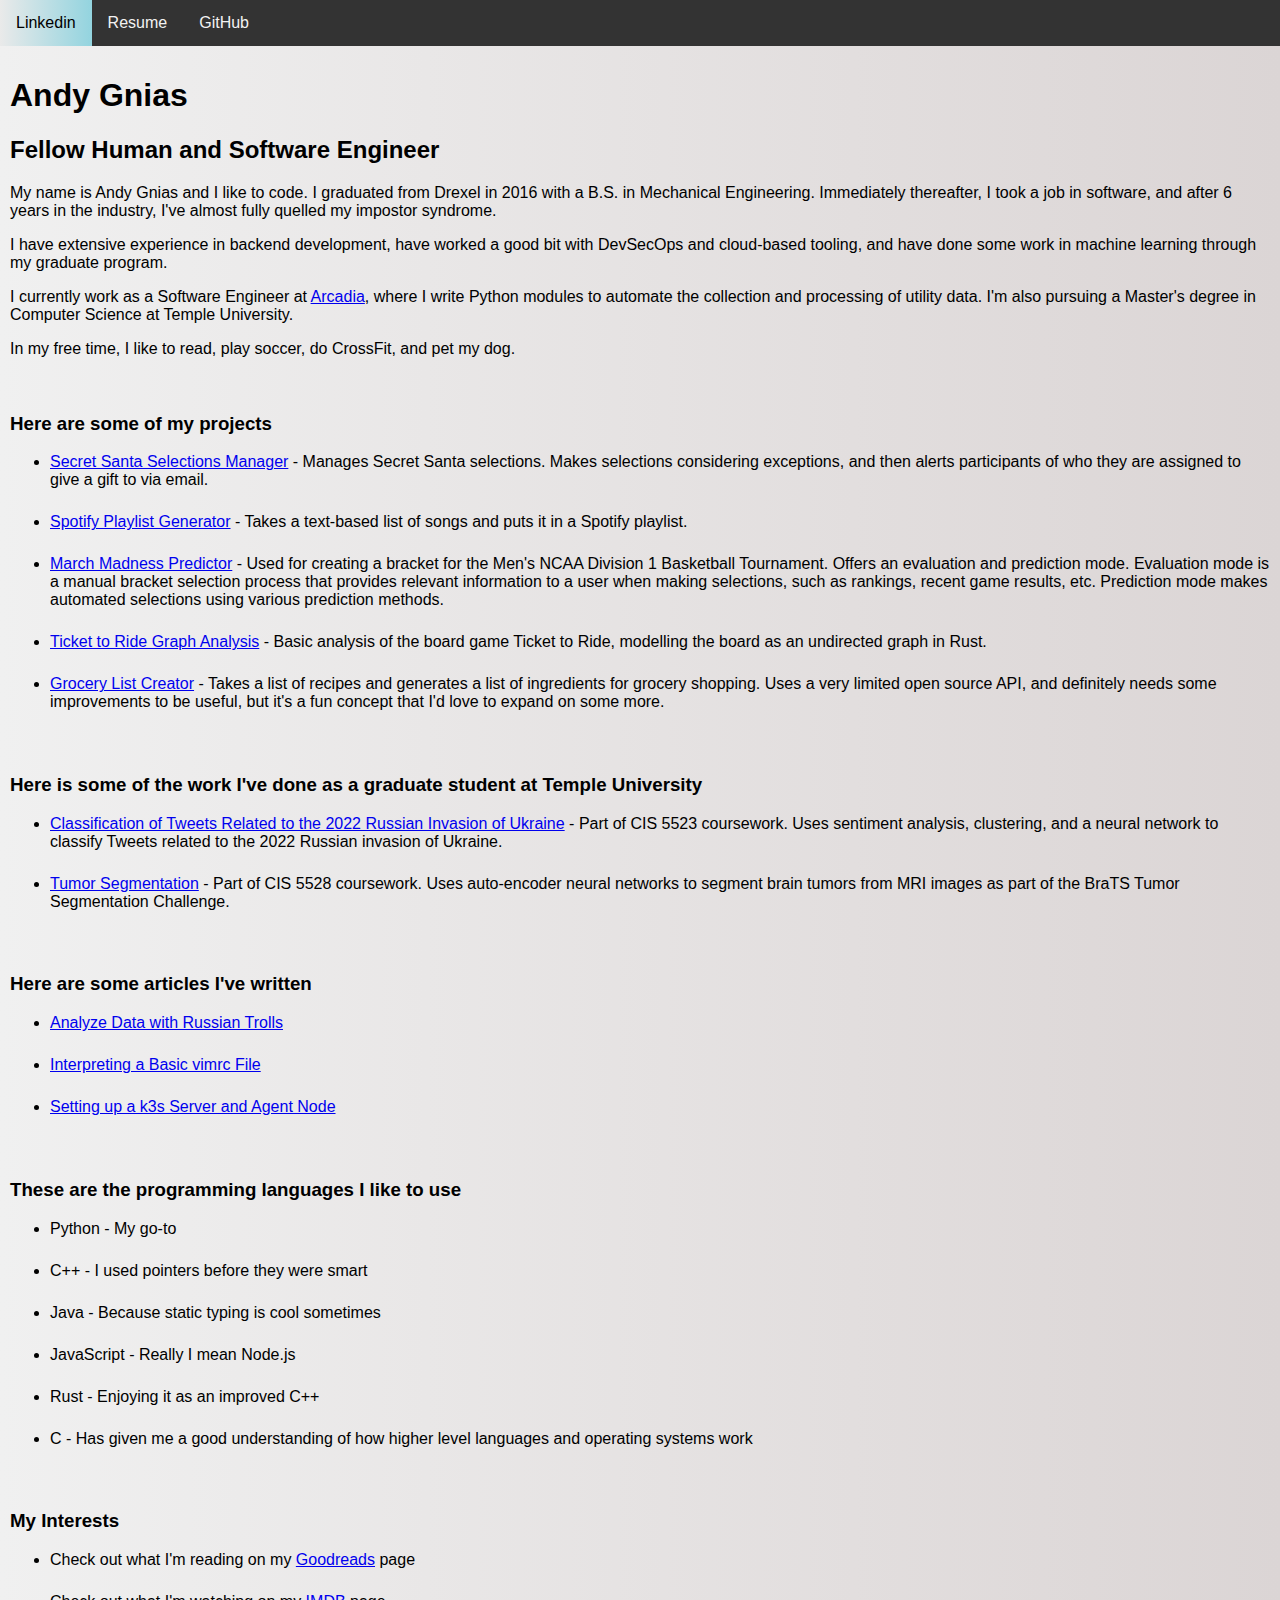
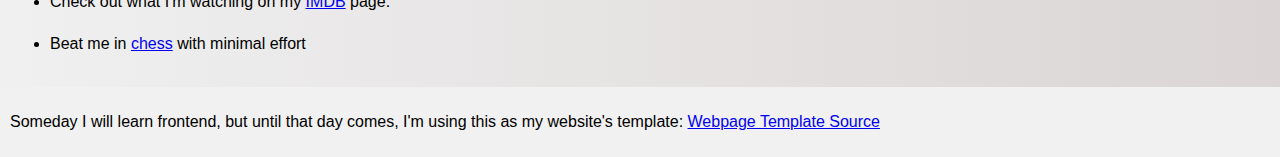
==== index.html @ 7898da82 "typo fix" ====
<!DOCTYPE html PUBLIC "-//W3C//DTD HTML 4.01 Transitional//EN">
<!--template from https://www.w3schools.com/css/tryit.asp?filename=trycss_template3-->
<html lang="en">

<head>
    <title>Andy Gnias Personal Website</title>
    <meta name="viewport" content="width=device-width, initial-scale=1">
    <link href="website_styling.css" rel="stylesheet">
</head>

<body>

    <div class="topnav">
        <a href="https://www.linkedin.com/in/andrewgnias" target="_blank">Linkedin</a>
        <a href="Resume/AGniasResume.pdf" target="_blank">Resume</a>
        <a href="https://github.com/AGnias47/" target="_blank">GitHub</a>
    </div>

    <section class="content">
        <h1>Andy Gnias</h1>
        <h2>Fellow Human and Software Engineer</h2>
        <p>
            My name is Andy Gnias and I like to code. I graduated from Drexel in 2016 with a B.S. in Mechanical
            Engineering.
            Immediately thereafter, I took a job in software, and after 6 years in the industry, I've almost fully
            quelled my impostor syndrome.
        </p>
        <p>
            I have extensive experience in backend development, have worked a good bit with DevSecOps and cloud-based
            tooling, and have done some work in machine learning through my graduate program.
        </p>
        <p>
            I currently work as a Software Engineer at <a href="https://www.arcadia.com/" target="_blank">Arcadia</a>,
            where I write Python modules to automate the collection and processing of utility data. I'm also pursuing a
            Master's degree in Computer Science at Temple University.
        </p>
        <p>
            In my free time, I like to read, play soccer, do CrossFit, and pet my dog.
        </p>
    </section>

    <section class="content">
        <h3>Here are some of my projects</h3>
        <ul>
            <li>
                <a href="https://www.andygnias.com/secret-santa/" target="_blank">Secret Santa Selections Manager</a> -
                Manages Secret Santa selections. Makes selections considering exceptions, and then alerts participants
                of who they are assigned to give a gift to via email.
            </li>
            <li>
                <a href="https://www.andygnias.com/spotify-playlist-generator/" target="_blank">Spotify Playlist
                    Generator</a> -
                Takes a text-based list of songs and puts it in a Spotify playlist.
            </li>
            <li>
                <a href="https://www.andygnias.com/march-madness/" target="_blank">March Madness Predictor</a> - Used
                for creating a bracket for the Men's NCAA Division 1 Basketball Tournament. Offers an evaluation and
                prediction mode. Evaluation mode is a manual bracket selection process that provides relevant
                information to a user when making selections, such as rankings, recent game results, etc. Prediction
                mode makes automated selections using various prediction methods.
            </li>
            <li>
                <a href="https://www.andygnias.com/ticket-to-ride-graph-analysis/" target="_blank">Ticket to Ride Graph
                    Analysis</a> -
                Basic analysis of the board game Ticket to Ride, modelling the board as an undirected graph in Rust.
            </li>
            <li>
                <a href="https://www.andygnias.com/grocery-list/" target="_blank">Grocery List Creator</a> - Takes a
                list of recipes and generates a list of ingredients for grocery shopping. Uses a very limited open
                source API, and definitely needs some improvements to be useful, but it's a fun concept that I'd love to
                expand on some more.
            </li>
        </ul>
    </section>



    <section class="content">
        <h3>Here is some of the work I've done as a graduate student at Temple University</h3>
        <ul>
            <li><a href="portfolio/russo-ukranian-tweet-classification.pdf" target="_blank">Classification of Tweets
                    Related to the 2022 Russian Invasion of Ukraine</a> - Part of CIS 5523 coursework. Uses sentiment
                analysis, clustering, and a neural network to classify Tweets related to the 2022 Russian invasion of
                Ukraine.</li>
            <li><a href="portfolio/brats.pdf" target="_blank">Tumor Segmentation</a> - Part of CIS 5528 coursework. Uses
                auto-encoder neural networks to segment brain tumors from MRI images as part of the BraTS Tumor
                Segmentation Challenge.</li>
        </ul>
    </section>

    <section class="content">
        <h3>Here are some articles I've written</h3>
        <ul>
            <li><a href="https://dev.to/agnias47/analyze-data-with-russian-trolls-3ebk" target="_blank">Analyze Data
                    with Russian Trolls</a></li>
            <li><a href="https://dev.to/agnias47/interpreting-a-basic-vimrc-file-42cn" target="_blank">Interpreting a
                    Basic vimrc File</a></li>
            <li><a href="https://dev.to/agniasstratagem/setting-up-a-k3s-server-and-agent-node-2mp3"
                    target="_blank">Setting up a k3s Server and Agent Node</a></li>
        </ul>
    </section>

    <section class="content">
        <h3>These are the programming languages I like to use</h3>
        <ul>
            <li>Python - My go-to</li>
            <li>C++ - I used pointers before they were smart</li>
            <li>Java - Because static typing is cool sometimes</li>
            <li>JavaScript - Really I mean Node.js</li>
            <li>Rust - Enjoying it as an improved C++</li>
            <li>C - Has given me a good understanding of how higher level languages and operating systems work</li>
        </ul>
    </section>

    <section class=" content ">
        <h3>My Interests</h3>
        <ul>
            <li>Check out what I'm reading on my <a
                    href="https://www.goodreads.com/review/list/110142456?ref=nav_mybooks "
                    target="_blank ">Goodreads</a> page</li>
            <li>Check out what I'm watching on my <a href="https://www.imdb.com/user/ur91113321/ratings "
                    target="_blank ">IMDB</a> page.</li>
            <li>Beat me in <a href="https://www.chess.com/member/chesster4133" target="_blank">chess</a> with minimal
                effort</li>
        </ul>
    </section>

    <div class="footer ">
        <p>Someday I will learn frontend, but until that day comes, I'm using this as my website's template: <a
                href="https://www.w3schools.com/css/tryit.asp?filename=trycss_template3 " target="_blank ">Webpage
                Template Source</a></p>
    </div>

</body>

</html>
---- website_styling.css ----
/* Apply box-sizing to all elements */
* {
  box-sizing: border-box;
}

/* Set body styles */
body {
  margin: 0;
  font-family: "Trebuchet MS", "Lucida Grande", "Lucida Sans Unicode", "Lucida Sans", Tahoma, sans-serif;
}

/* Set heading styles */
h1,
h2,
h3 {
  font-family: Verdana, Geneva, sans-serif;
}

/* Style the top navigation bar */
.topnav {
  overflow: hidden;
  background-color: #333;
}

/* Style the topnav links */
.topnav a {
  float: left;
  display: block;
  color: #f2f2f2;
  text-align: center;
  padding: 14px 16px;
  text-decoration: none;
}

/* Change color on hover */
.topnav a:hover {
  background: linear-gradient(90deg, rgba(242, 242, 242, 0.9556197478991597) 0%, rgba(147, 212, 223, 1) 100%);
  color: black;
}

/* Style the content */
.content {
  background: linear-gradient(90deg, rgba(240, 240, 240, 1) 0%, rgba(219, 213, 213, 1) 100%);
  padding: 10px;
}

/* Style the footer */
.footer {
  background-color: #f1f1f1;
  padding: 10px;
}

.content ul {
  margin-top: 10px;
  margin-bottom: 10px;
}

.content li {
  margin-bottom: 24px;
}
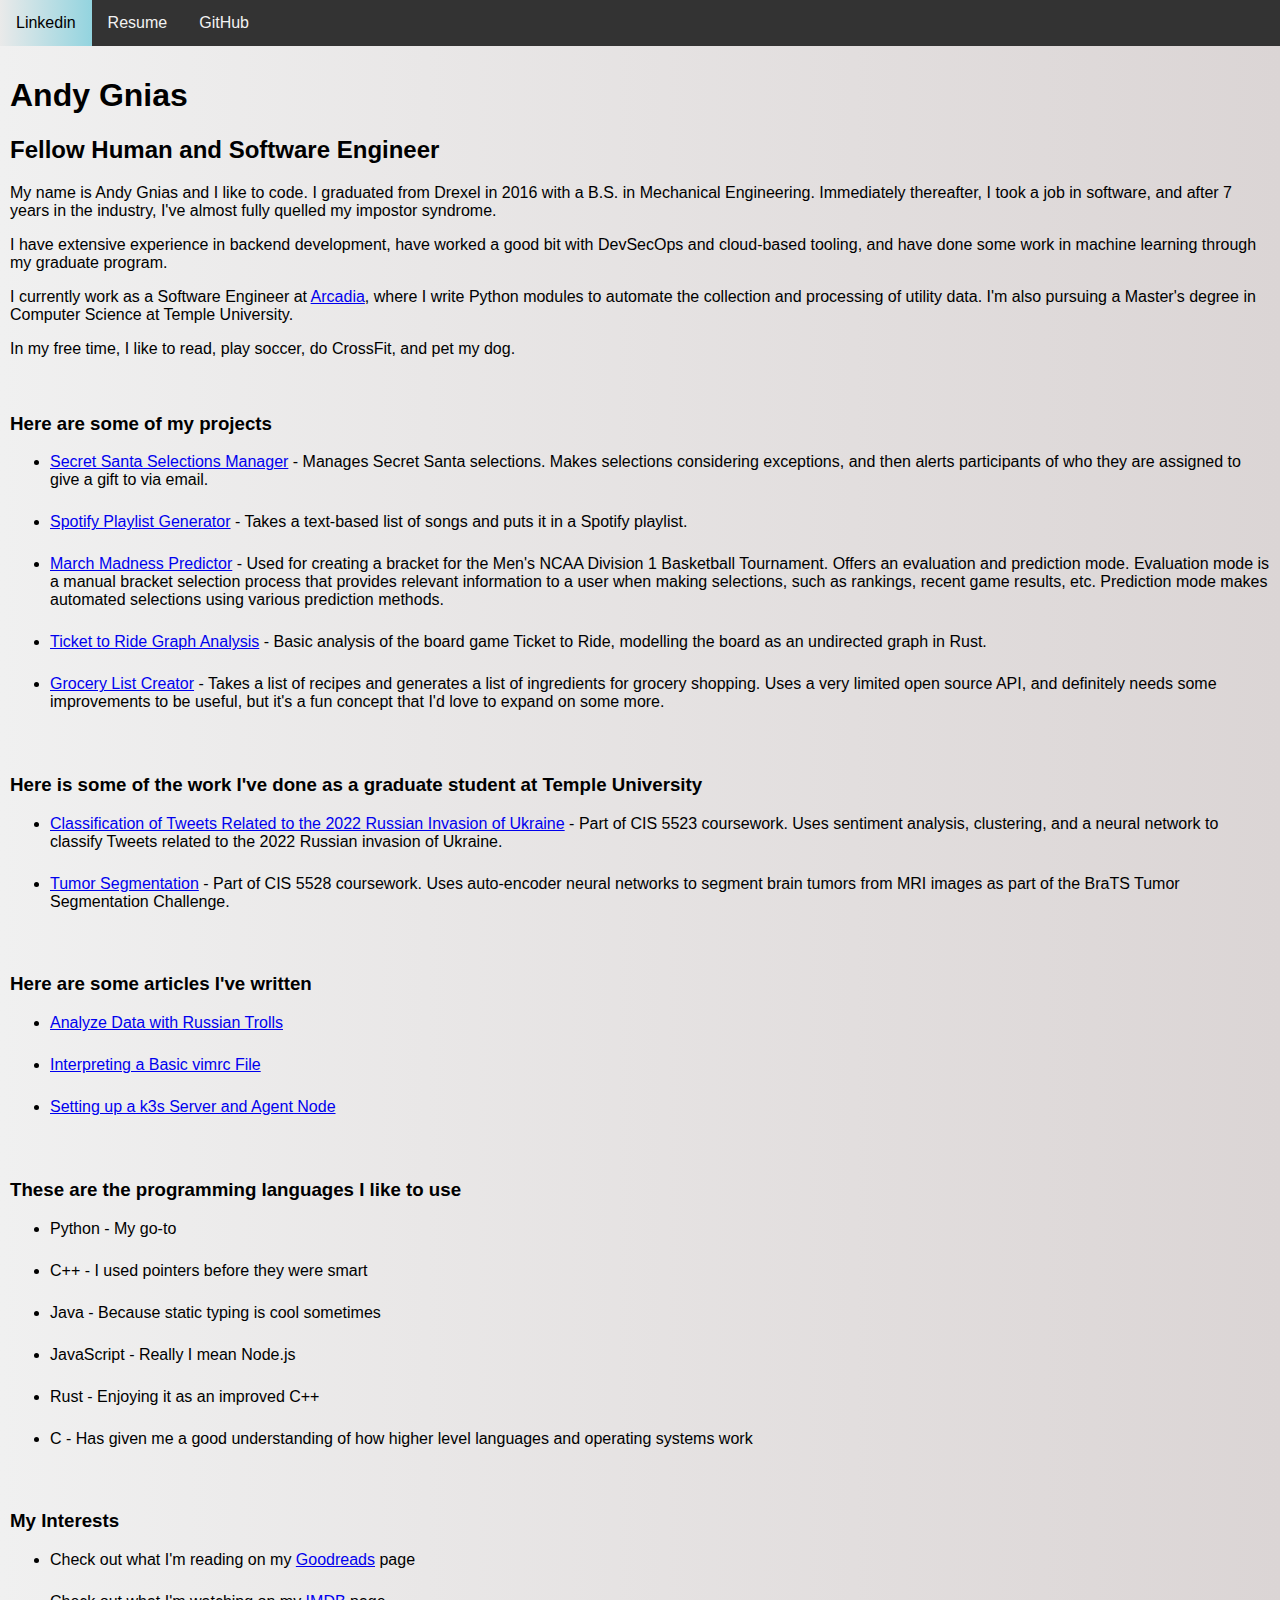
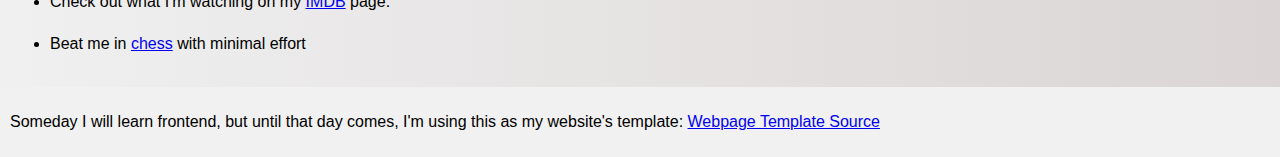
==== commit 1d3712e6: "year" ====
--- a/index.html
+++ b/index.html
@@ -22,7 +22,7 @@
         <p>
             My name is Andy Gnias and I like to code. I graduated from Drexel in 2016 with a B.S. in Mechanical
             Engineering.
-            Immediately thereafter, I took a job in software, and after 6 years in the industry, I've almost fully
+            Immediately thereafter, I took a job in software, and after 7 years in the industry, I've almost fully
             quelled my impostor syndrome.
         </p>
         <p>
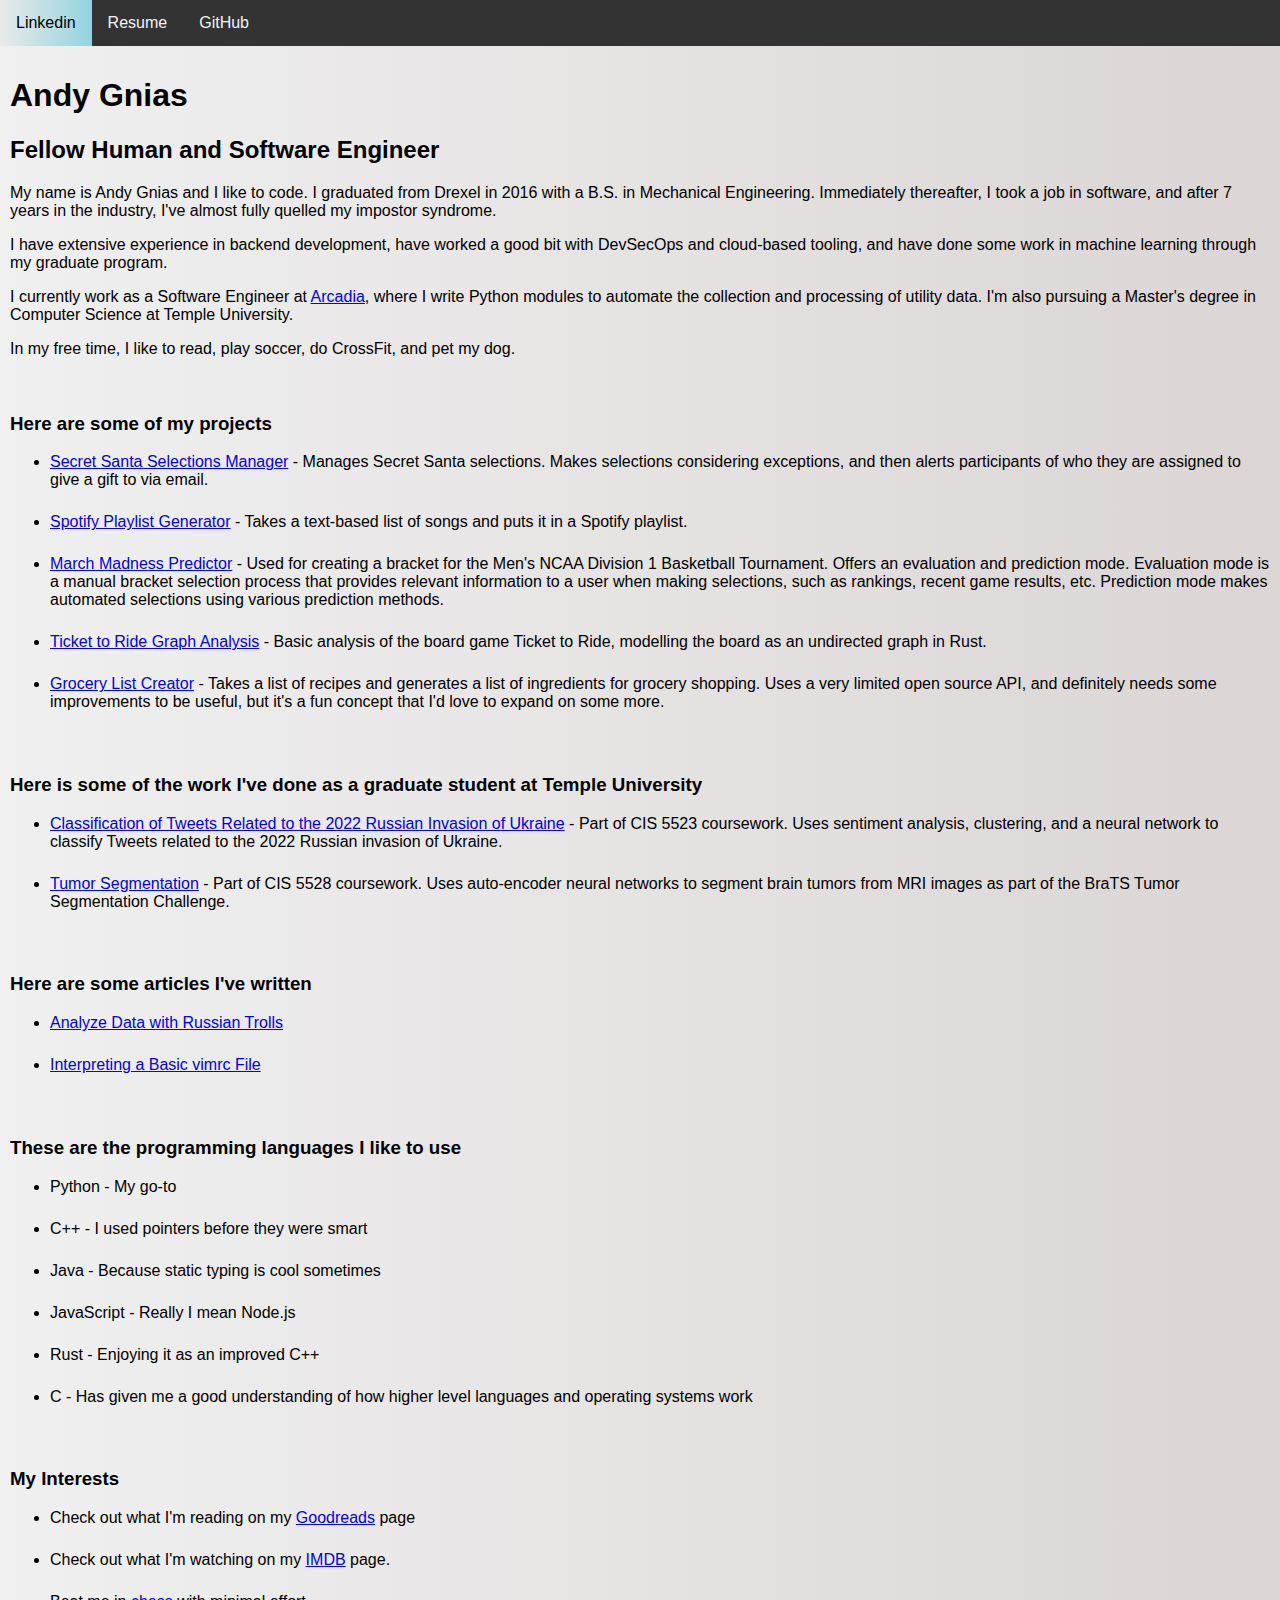
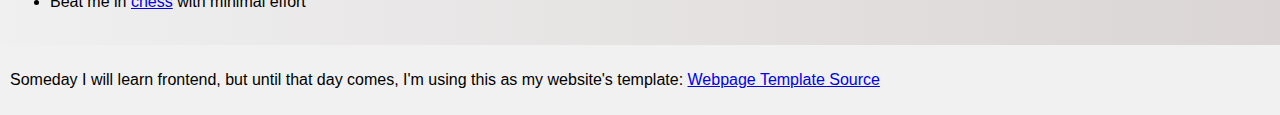
==== commit 6a9616de: "Update articles" ====
--- a/index.html
+++ b/index.html
@@ -95,8 +95,6 @@
                     with Russian Trolls</a></li>
             <li><a href="https://dev.to/agnias47/interpreting-a-basic-vimrc-file-42cn" target="_blank">Interpreting a
                     Basic vimrc File</a></li>
-            <li><a href="https://dev.to/agniasstratagem/setting-up-a-k3s-server-and-agent-node-2mp3"
-                    target="_blank">Setting up a k3s Server and Agent Node</a></li>
         </ul>
     </section>
 
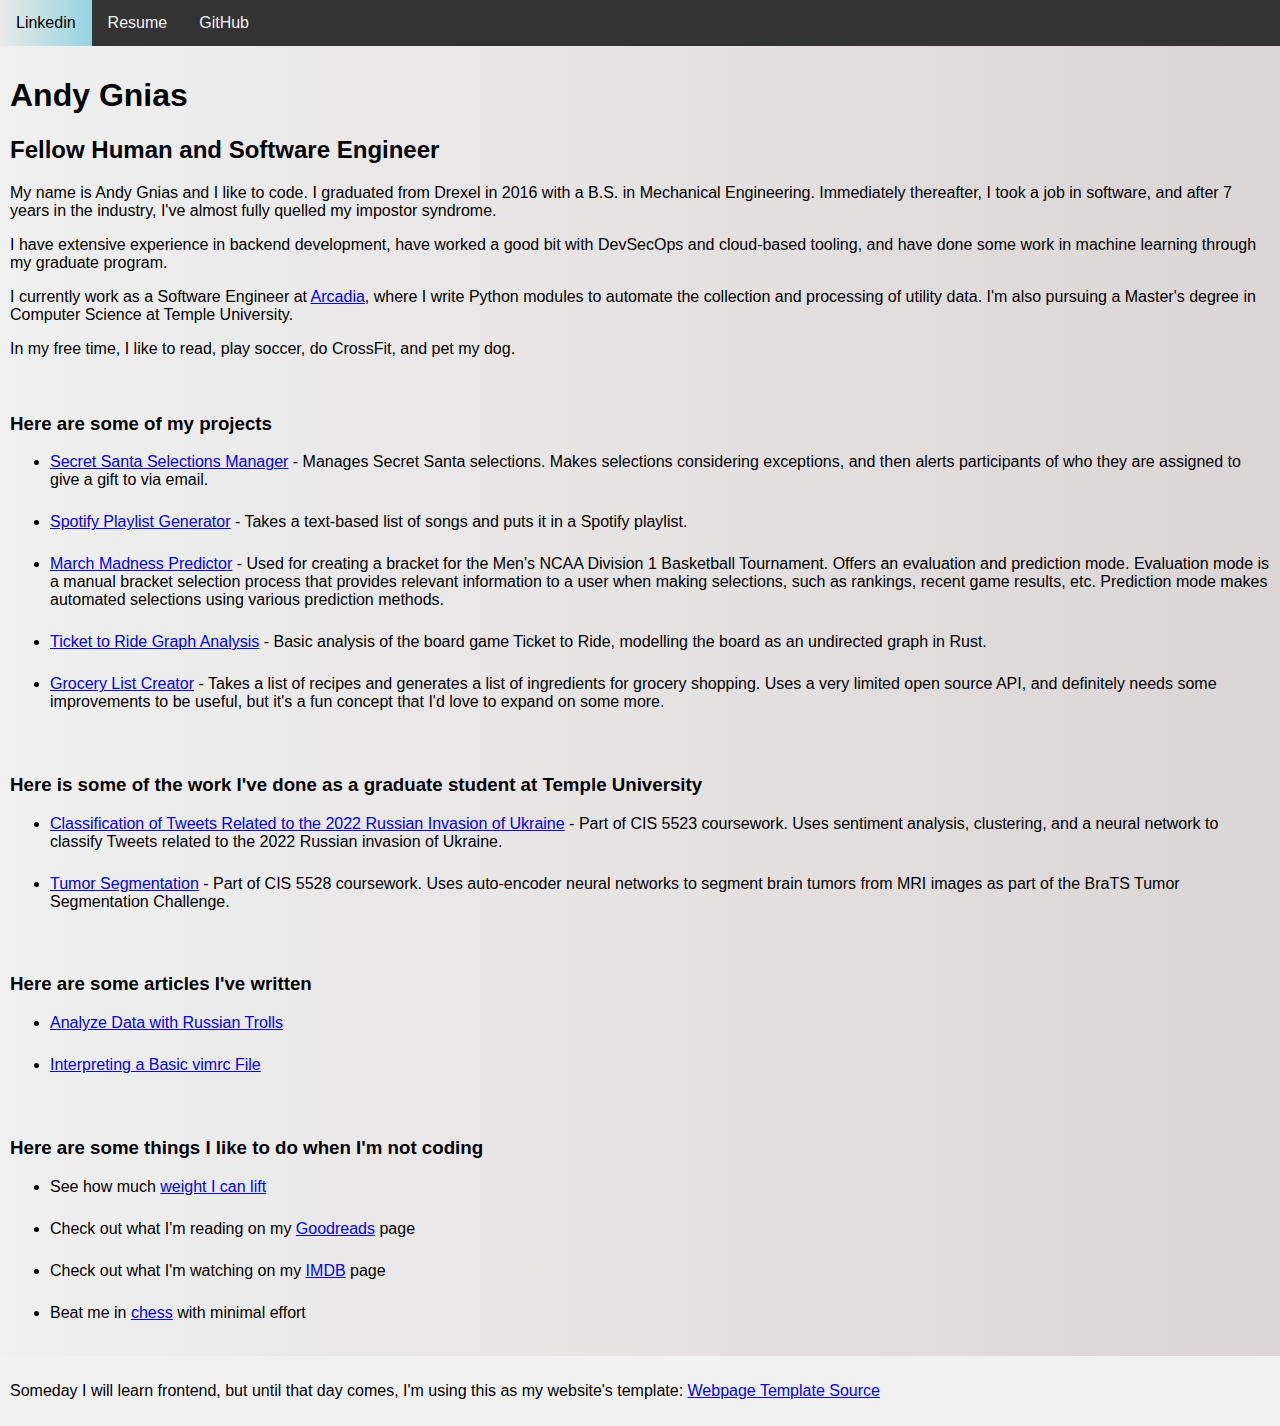
==== commit 0927a9ae: "Website updates" ====
--- a/index.html
+++ b/index.html
@@ -73,8 +73,6 @@
         </ul>
     </section>
 
-
-
     <section class="content">
         <h3>Here is some of the work I've done as a graduate student at Temple University</h3>
         <ul>
@@ -98,26 +96,15 @@
         </ul>
     </section>
 
-    <section class="content">
-        <h3>These are the programming languages I like to use</h3>
+    <section class=" content ">
+        <h3>Here are some things I like to do when I'm not coding</h3>
         <ul>
-            <li>Python - My go-to</li>
-            <li>C++ - I used pointers before they were smart</li>
-            <li>Java - Because static typing is cool sometimes</li>
-            <li>JavaScript - Really I mean Node.js</li>
-            <li>Rust - Enjoying it as an improved C++</li>
-            <li>C - Has given me a good understanding of how higher level languages and operating systems work</li>
-        </ul>
-    </section>
-
-    <section class=" content ">
-        <h3>My Interests</h3>
-        <ul>
+            <li>See how much <a href="https://games.crossfit.com/athlete/1815643" target="_blank">weight I can lift</a></li>
             <li>Check out what I'm reading on my <a
                     href="https://www.goodreads.com/review/list/110142456?ref=nav_mybooks "
                     target="_blank ">Goodreads</a> page</li>
             <li>Check out what I'm watching on my <a href="https://www.imdb.com/user/ur91113321/ratings "
-                    target="_blank ">IMDB</a> page.</li>
+                    target="_blank ">IMDB</a> page</li>
             <li>Beat me in <a href="https://www.chess.com/member/chesster4133" target="_blank">chess</a> with minimal
                 effort</li>
         </ul>
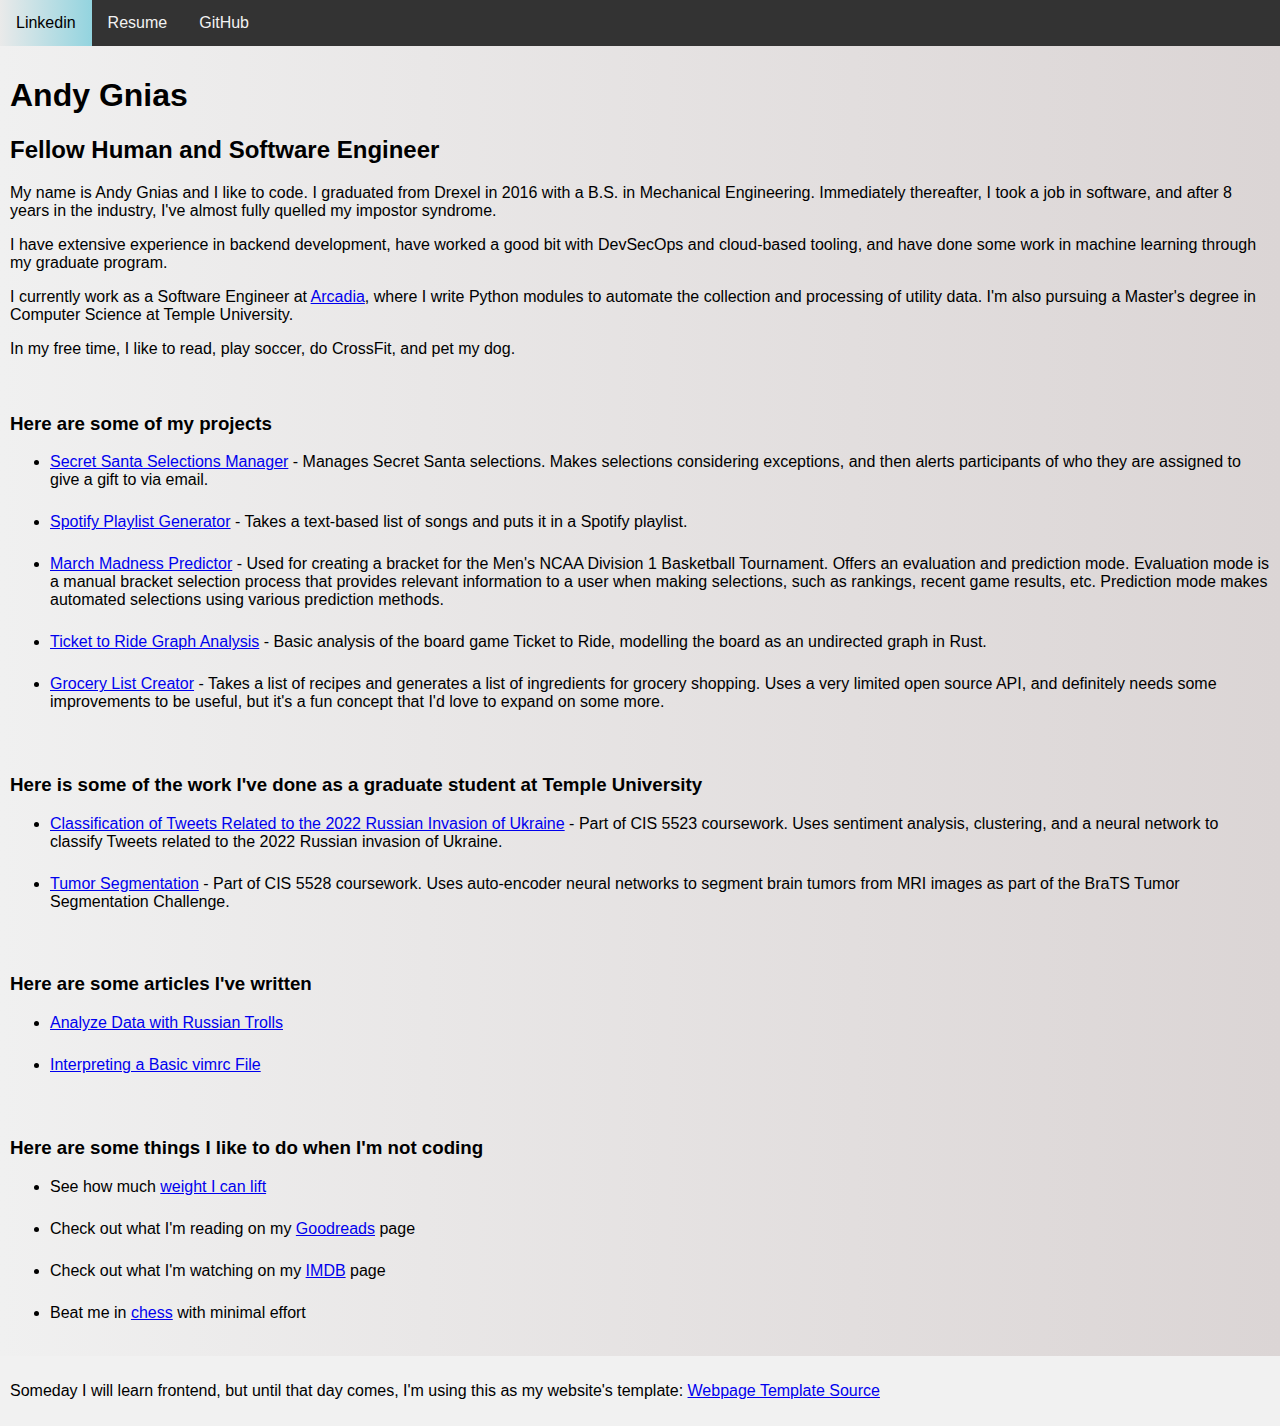
==== commit 26b458b5: "update year" ====
--- a/index.html
+++ b/index.html
@@ -22,7 +22,7 @@
         <p>
             My name is Andy Gnias and I like to code. I graduated from Drexel in 2016 with a B.S. in Mechanical
             Engineering.
-            Immediately thereafter, I took a job in software, and after 7 years in the industry, I've almost fully
+            Immediately thereafter, I took a job in software, and after 8 years in the industry, I've almost fully
             quelled my impostor syndrome.
         </p>
         <p>
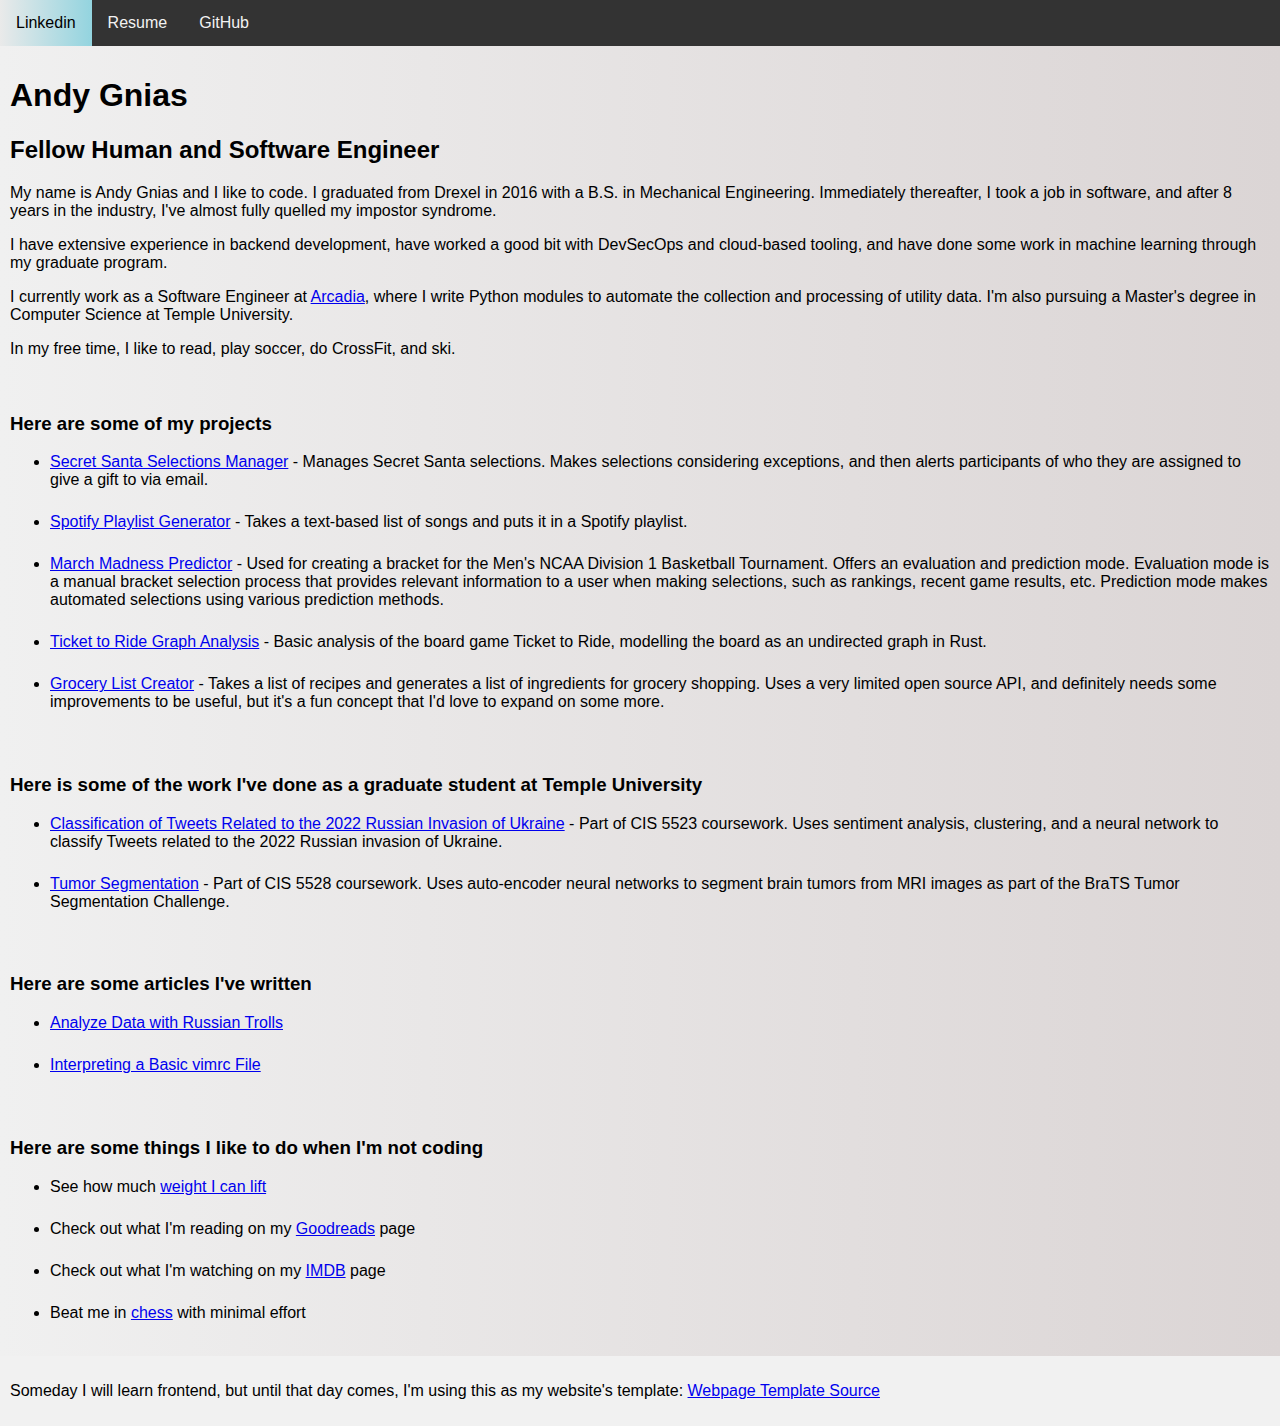
==== commit aee7e0d5: "ski" ====
--- a/index.html
+++ b/index.html
@@ -35,7 +35,7 @@
             Master's degree in Computer Science at Temple University.
         </p>
         <p>
-            In my free time, I like to read, play soccer, do CrossFit, and pet my dog.
+            In my free time, I like to read, play soccer, do CrossFit, and ski.
         </p>
     </section>
 
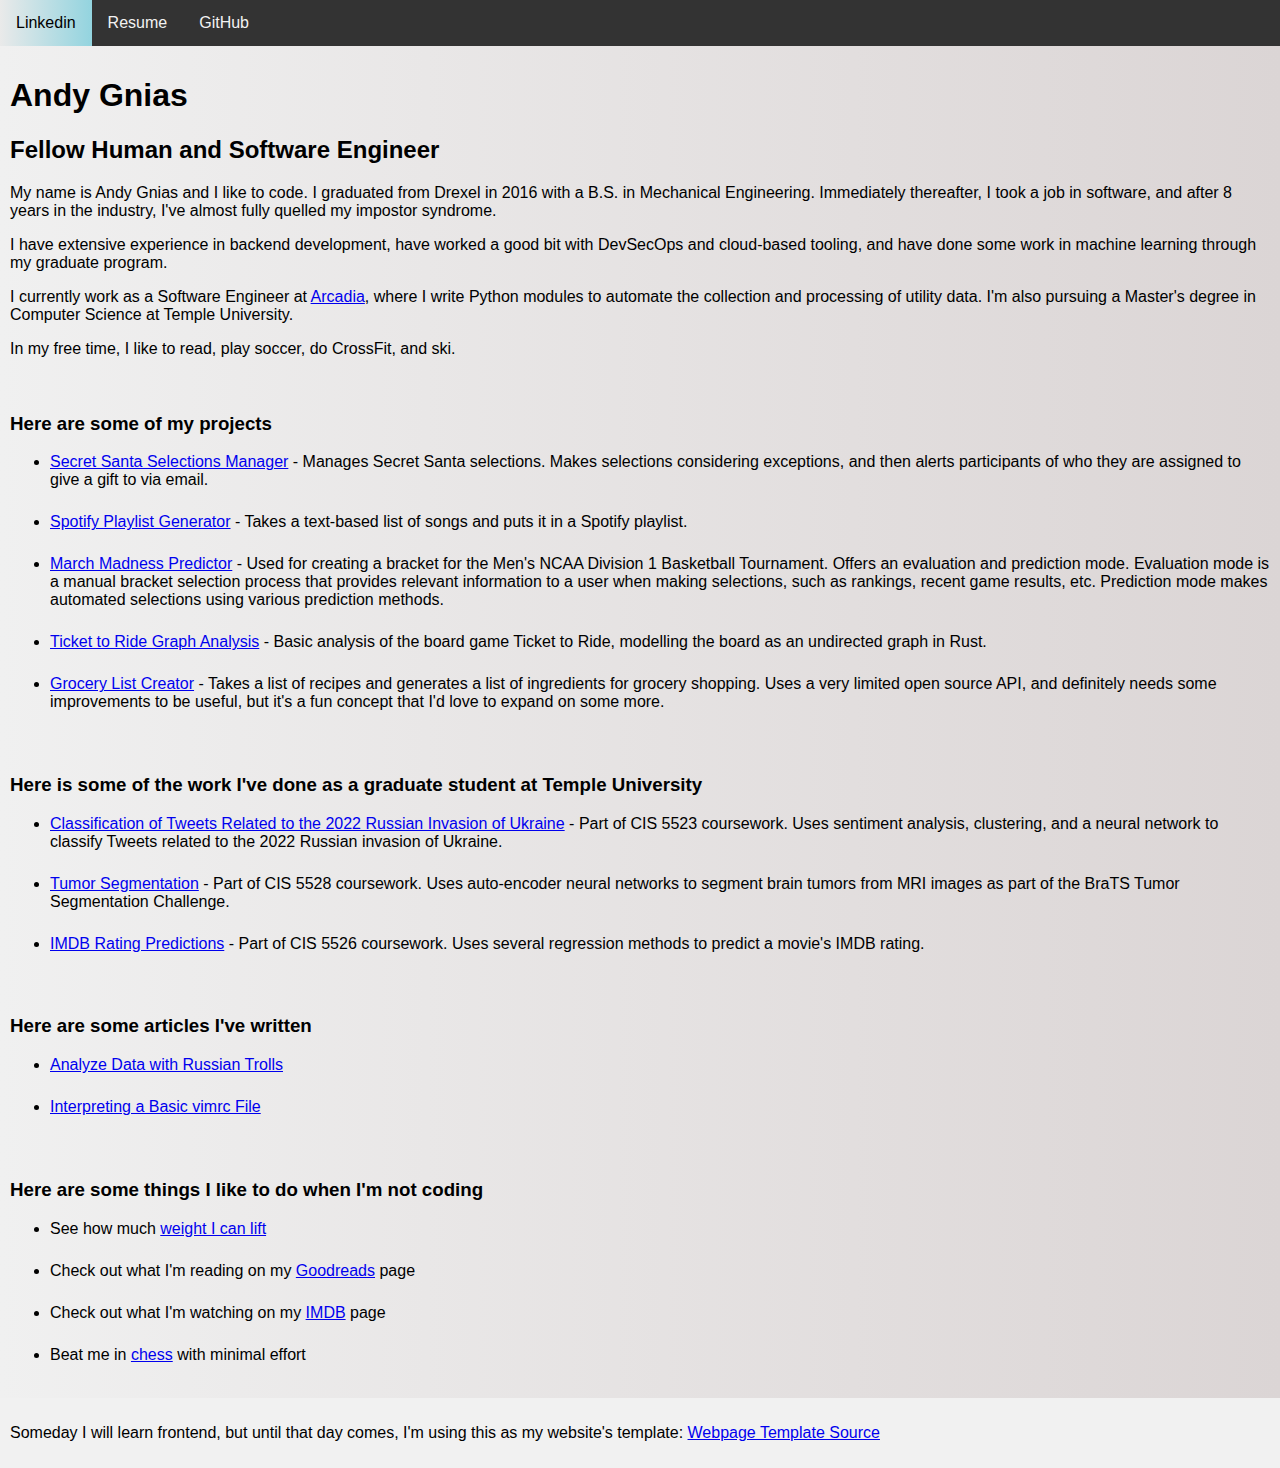
==== commit 390b0320: "Update website" ====
--- a/index.html
+++ b/index.html
@@ -1,22 +1,19 @@
 <!DOCTYPE html PUBLIC "-//W3C//DTD HTML 4.01 Transitional//EN">
 <!--template from https://www.w3schools.com/css/tryit.asp?filename=trycss_template3-->
 <html lang="en">
-
 <head>
     <title>Andy Gnias Personal Website</title>
     <meta name="viewport" content="width=device-width, initial-scale=1">
     <link href="website_styling.css" rel="stylesheet">
 </head>
-
 <body>
-
     <div class="topnav">
         <a href="https://www.linkedin.com/in/andrewgnias" target="_blank">Linkedin</a>
         <a href="Resume/AGniasResume.pdf" target="_blank">Resume</a>
         <a href="https://github.com/AGnias47/" target="_blank">GitHub</a>
     </div>
 
-    <section class="content">
+    <div class="content">
         <h1>Andy Gnias</h1>
         <h2>Fellow Human and Software Engineer</h2>
         <p>
@@ -37,9 +34,8 @@
         <p>
             In my free time, I like to read, play soccer, do CrossFit, and ski.
         </p>
-    </section>
-
-    <section class="content">
+    </div>
+    <div class="content">
         <h3>Here are some of my projects</h3>
         <ul>
             <li>
@@ -71,9 +67,8 @@
                 expand on some more.
             </li>
         </ul>
-    </section>
-
-    <section class="content">
+    </div>
+    <div class="content">
         <h3>Here is some of the work I've done as a graduate student at Temple University</h3>
         <ul>
             <li><a href="portfolio/russo-ukranian-tweet-classification.pdf" target="_blank">Classification of Tweets
@@ -83,10 +78,10 @@
             <li><a href="portfolio/brats.pdf" target="_blank">Tumor Segmentation</a> - Part of CIS 5528 coursework. Uses
                 auto-encoder neural networks to segment brain tumors from MRI images as part of the BraTS Tumor
                 Segmentation Challenge.</li>
+            <li><a href="portfolio/imdb.pdf" target="_blank">IMDB Rating Predictions</a> - Part of CIS 5526 coursework. Uses several regression methods to predict a movie's IMDB rating.
         </ul>
-    </section>
-
-    <section class="content">
+    </div>
+    <div class="content">
         <h3>Here are some articles I've written</h3>
         <ul>
             <li><a href="https://dev.to/agnias47/analyze-data-with-russian-trolls-3ebk" target="_blank">Analyze Data
@@ -94,9 +89,8 @@
             <li><a href="https://dev.to/agnias47/interpreting-a-basic-vimrc-file-42cn" target="_blank">Interpreting a
                     Basic vimrc File</a></li>
         </ul>
-    </section>
-
-    <section class=" content ">
+    </div>
+    <div class=" content ">
         <h3>Here are some things I like to do when I'm not coding</h3>
         <ul>
             <li>See how much <a href="https://games.crossfit.com/athlete/1815643" target="_blank">weight I can lift</a></li>
@@ -108,8 +102,7 @@
             <li>Beat me in <a href="https://www.chess.com/member/chesster4133" target="_blank">chess</a> with minimal
                 effort</li>
         </ul>
-    </section>
-
+    </div>
     <div class="footer ">
         <p>Someday I will learn frontend, but until that day comes, I'm using this as my website's template: <a
                 href="https://www.w3schools.com/css/tryit.asp?filename=trycss_template3 " target="_blank ">Webpage
--- a/website_styling.css
+++ b/website_styling.css
@@ -50,11 +50,6 @@
   padding: 10px;
 }
 
-.content ul {
-  margin-top: 10px;
-  margin-bottom: 10px;
-}
-
 .content li {
   margin-bottom: 24px;
 }
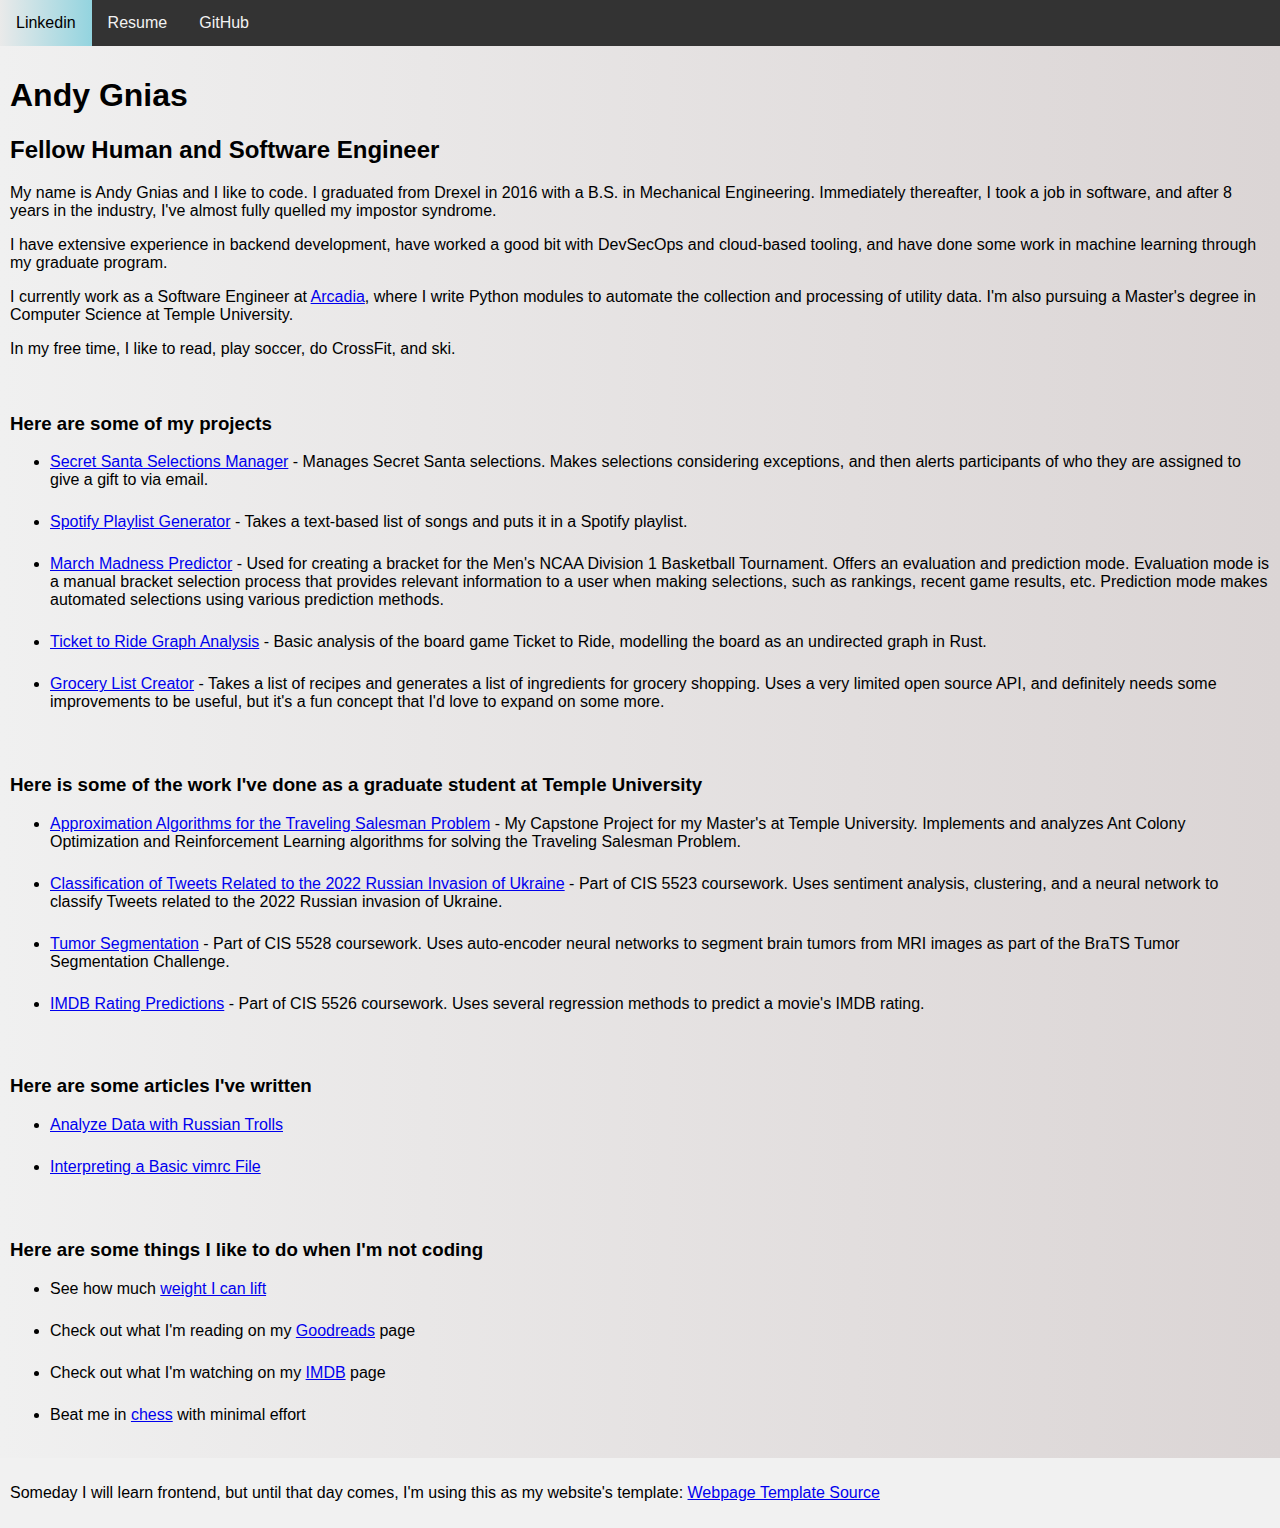
==== commit 4f30dbcc: "Add capstone" ====
--- a/index.html
+++ b/index.html
@@ -71,6 +71,7 @@
     <div class="content">
         <h3>Here is some of the work I've done as a graduate student at Temple University</h3>
         <ul>
+            <li><a href="portfolio/capstone.pdf" target="_blank">Approximation Algorithms for the Traveling Salesman Problem</a> - My Capstone Project for my Master's at Temple University. Implements and analyzes Ant Colony Optimization and Reinforcement Learning algorithms for solving the Traveling Salesman Problem.</li>
             <li><a href="portfolio/russo-ukranian-tweet-classification.pdf" target="_blank">Classification of Tweets
                     Related to the 2022 Russian Invasion of Ukraine</a> - Part of CIS 5523 coursework. Uses sentiment
                 analysis, clustering, and a neural network to classify Tweets related to the 2022 Russian invasion of
